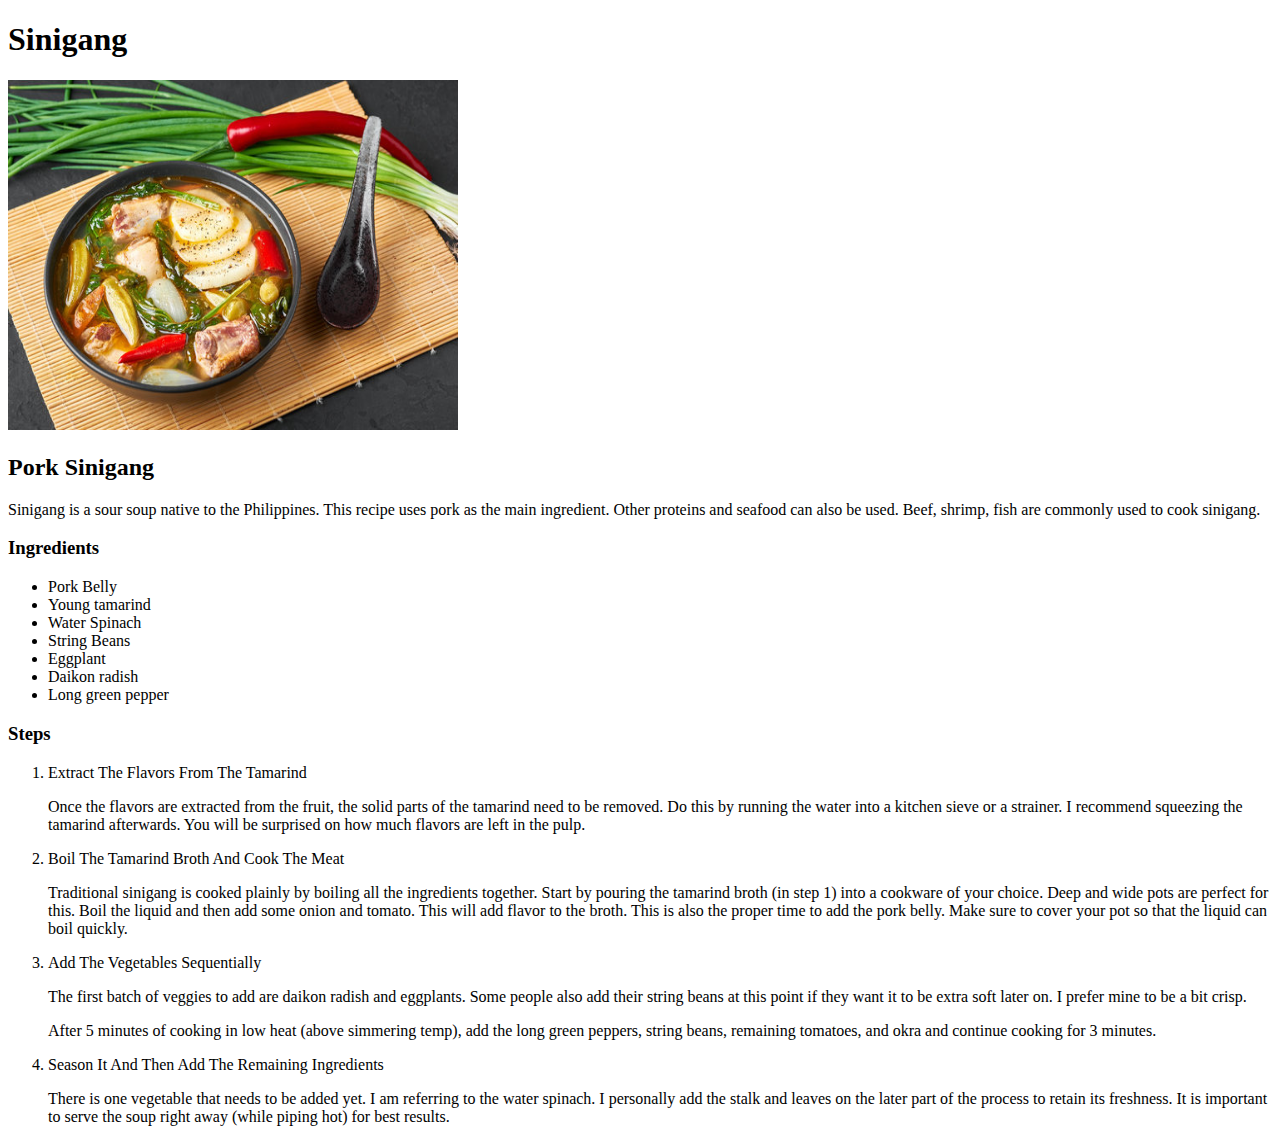
==== recipes/sinigang.html @ 10feeddb "Created for TOD first project." ====
<!DOCTYPE html>
<html lang="en">
<head>
    <meta charset="UTF-8">
    <meta name="viewport" content="width=device-width, initial-scale=1.0">
    <title>Sinigang recipes</title>
</head>
<body>
    <h1>Sinigang</h1>
    <img src="../sinigang.jpg" alt="filipino sinigang" width="450" height="350">
    <h2>Pork Sinigang</h2>
    <p>Sinigang is a sour soup native to the Philippines. 
        This recipe uses pork as the main ingredient. 
        Other proteins and seafood can also be used. 
        Beef, shrimp, fish are commonly used to cook sinigang.</p>
    <h3>Ingredients</h3>
    <ul>
        <li>Pork Belly</li>
        <li>Young tamarind </li>
        <li>Water Spinach </li>
        <li>String Beans</li>
        <li>Eggplant</li>
        <li>Daikon radish</li>
        <li>Long green pepper</li>

    </ul>

    <h3>Steps</h3>
    <ol>
        <li>Extract The Flavors From The Tamarind</li>
        <p>Once the flavors are extracted from the fruit, the solid parts of the tamarind need to be removed. Do this by running the water into a kitchen sieve or a strainer. I recommend squeezing the tamarind afterwards. 
            You will be surprised on how much flavors are left in the pulp.</p>
        <li>Boil The Tamarind Broth And Cook The Meat</li>
        <p>Traditional sinigang is cooked plainly by boiling all the ingredients 
            together. Start by pouring the tamarind broth (in step 1) into a 
            cookware of your choice. 
            Deep and wide pots are perfect for this.
            Boil the liquid and then add some onion and tomato. This will add 
            flavor to the broth. This is also the proper time to add the pork belly. 
            Make sure to cover your pot so that the liquid can boil quickly.</p>

        <li>Add The Vegetables Sequentially</li>
        <p>The first batch of veggies to add are daikon radish and eggplants. Some people also add their string beans at this point 
            if they want it to be extra soft later on. I prefer mine to be a bit crisp.</p>
        <p> After 5 minutes of cooking in low heat (above simmering temp), add the long green peppers, string beans, remaining tomatoes, 
            and okra and continue cooking for 3 minutes.</p>

        <li>Season It And Then Add The Remaining Ingredients</li>
        <p>There is one vegetable that needs to be added yet. I am referring to the
             water spinach. I personally add the stalk and leaves on the later part
              of the process to retain its freshness. It is important to serve the 
            soup right away (while piping hot) for best results.</p>
        

    </ol>



</body>
</html>
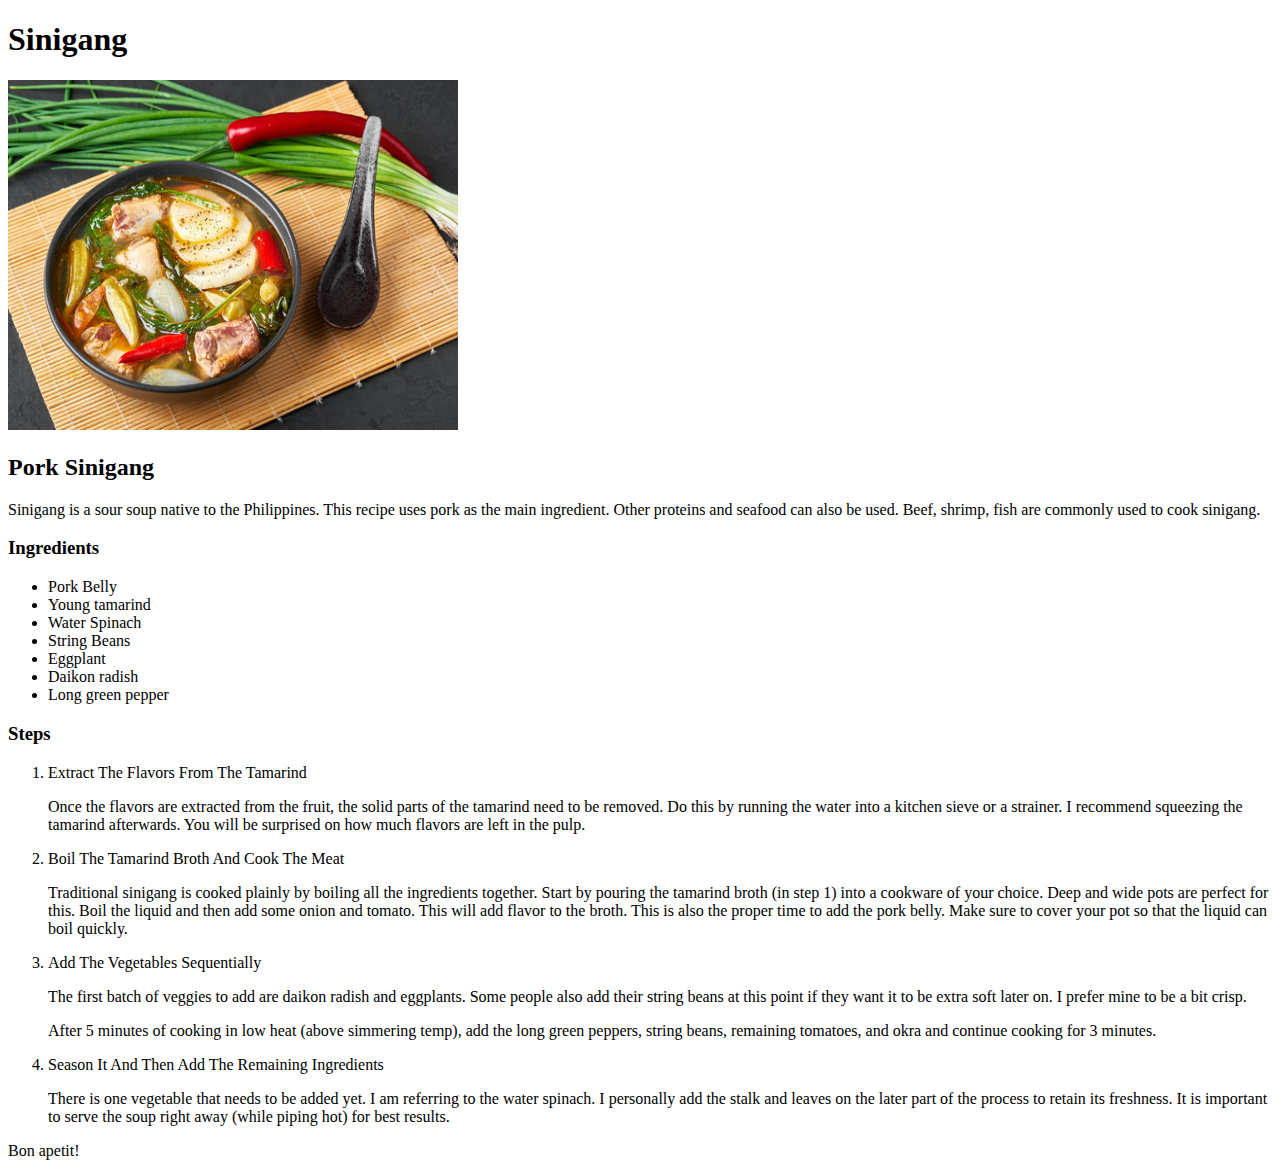
==== commit af61d8b4: "Created for TOD first project. Practicing to publish." ====
--- a/recipes/sinigang.html
+++ b/recipes/sinigang.html
@@ -54,6 +54,8 @@
 
     </ol>
 
+    <p>Bon apetit!</p>
+
 
 
 </body>
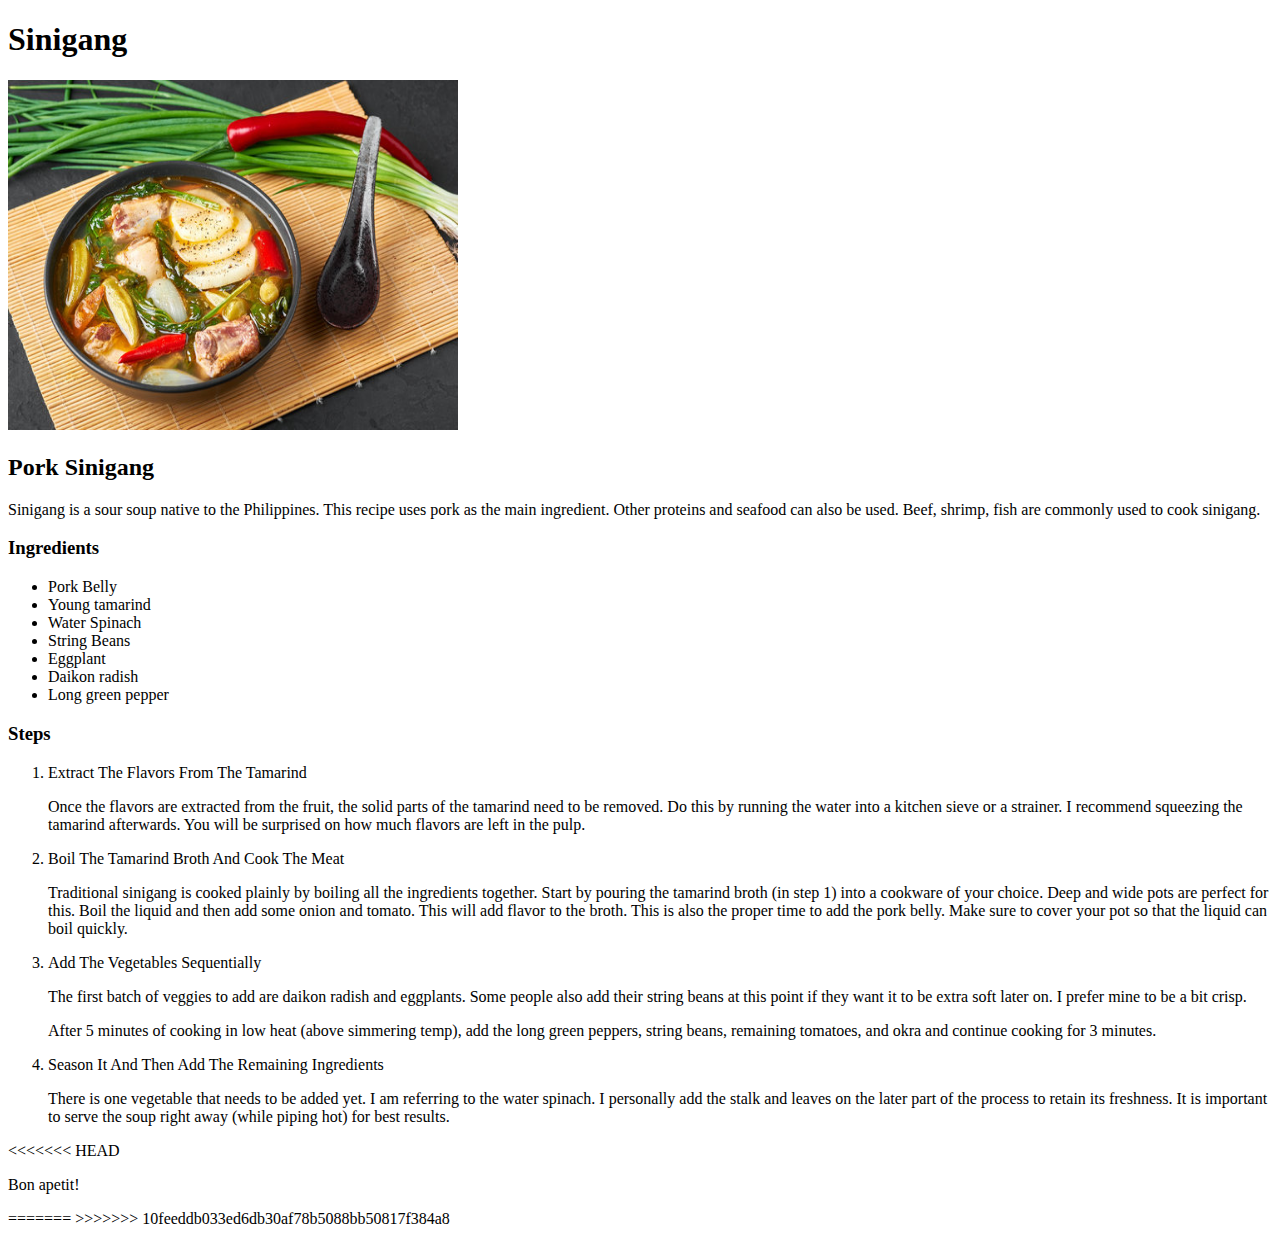
==== commit 43123b2b: "Merge branch 'main' of github.com:tnicolas10/odin-recipes" ====
--- a/recipes/sinigang.html
+++ b/recipes/sinigang.html
@@ -54,8 +54,11 @@
 
     </ol>
 
+<<<<<<< HEAD
     <p>Bon apetit!</p>
 
+=======
+>>>>>>> 10feeddb033ed6db30af78b5088bb50817f384a8
 
 
 </body>
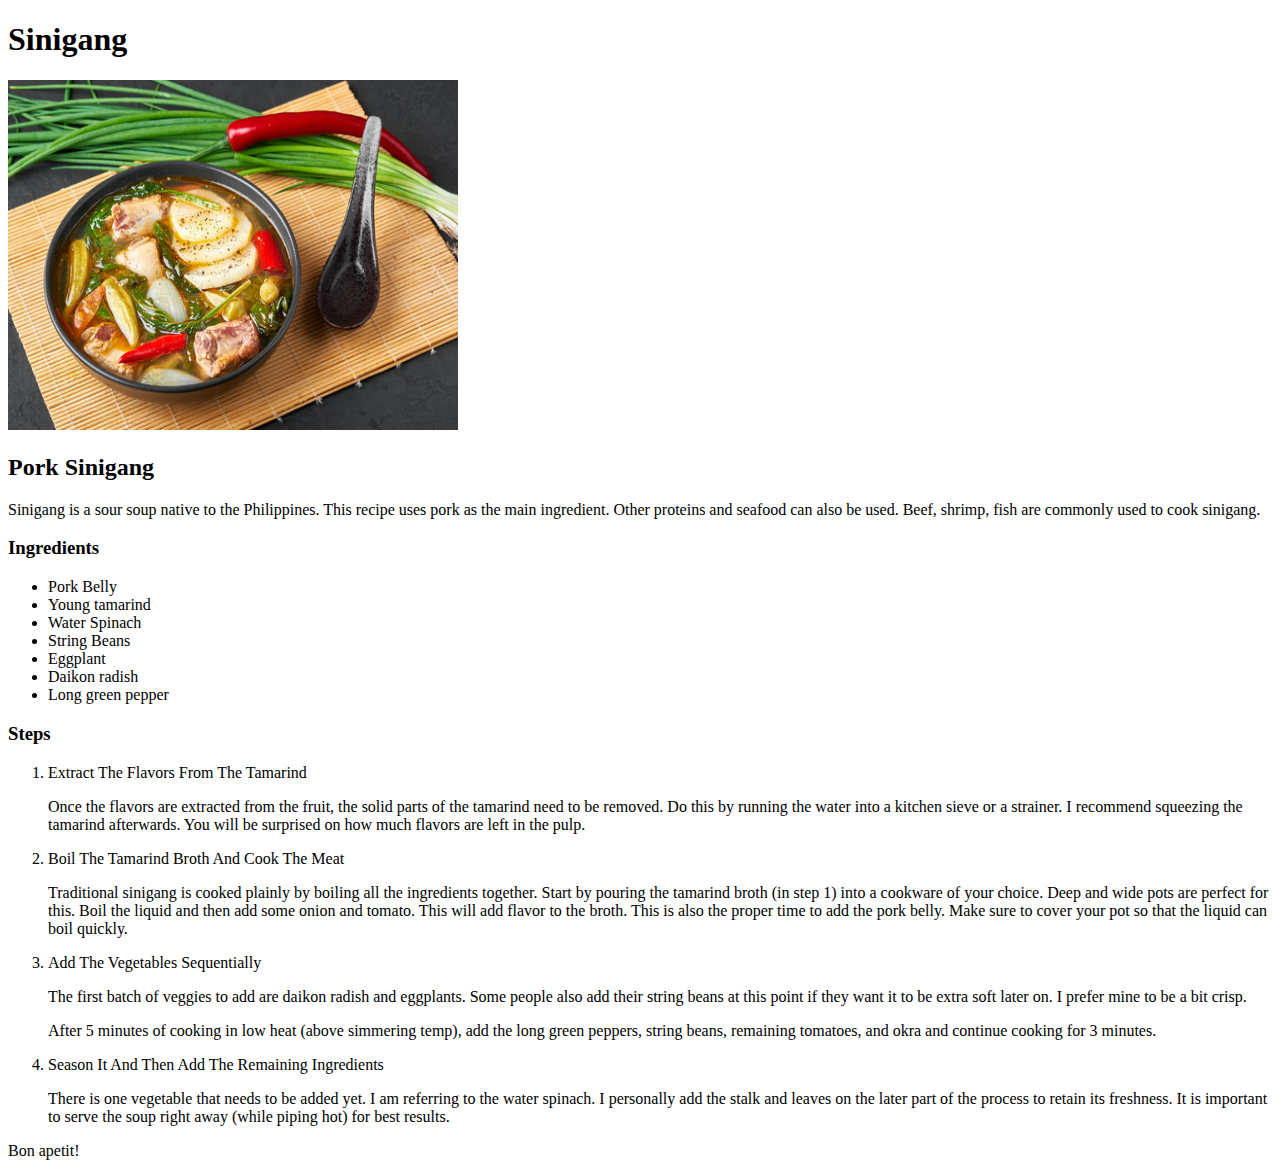
==== commit facb77a8: "First project with TOD." ====
--- a/recipes/sinigang.html
+++ b/recipes/sinigang.html
@@ -54,11 +54,8 @@
 
     </ol>
 
-<<<<<<< HEAD
     <p>Bon apetit!</p>
 
-=======
->>>>>>> 10feeddb033ed6db30af78b5088bb50817f384a8
 
 
 </body>
